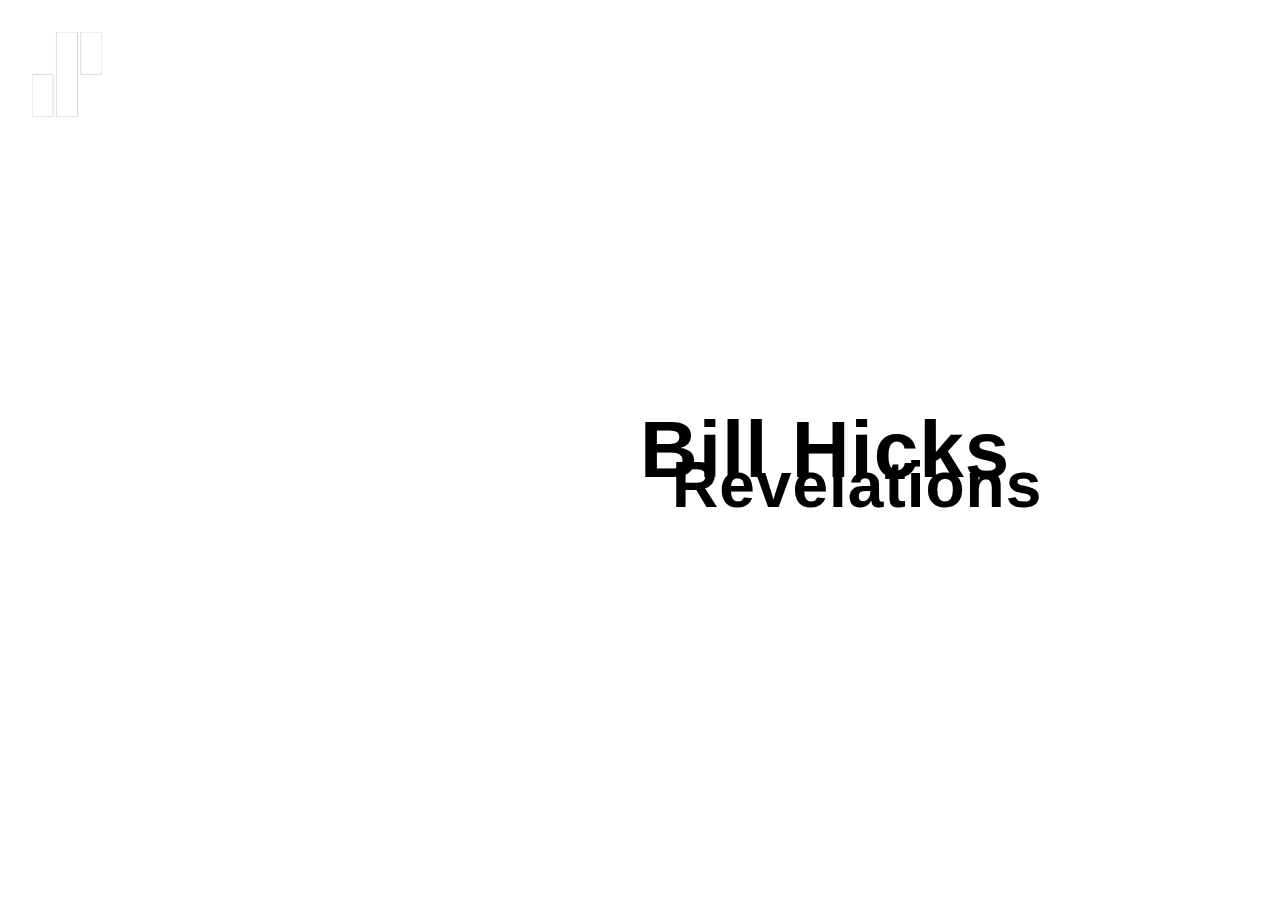
==== text-intro.html @ 917056a1 "start new intro style" ====
<head>
  <link rel="stylesheet" href="animation.css">
</head>
<body>
  <div class="container simple invert">
    <div class="logo-container">
      <div class="logo">
        <div class="animation-wrapper">
          <svg width="70" viewBox="0 0 468 567" fill="none" xmlns="http://www.w3.org/2000/svg">
            <path d="M141.73 283.46H0V566.92H141.73V283.46Z" fill="#282828"/>
            <path d="M467.71 0H325.98V283.46H467.71V0Z" fill="#282828"/>
            <path d="M304.72 0H162.99V566.93H304.72V0Z" fill="#282828"/>
          </svg>        
        </div>
      </div>
    </div>
    <div class="slide-container">
      <div class="slide first">
        Bill Hicks
      </div>
      <div class="slide second">
        Revelations
      </div>
    </div>
  </div>
</body>
---- animation.css ----
@font-face {
  font-family: SharpSansDispNo1-Bold;
  src: url(SharpSansDispNo1-Bold.otf);
  font-weight: bold;
}
  
body {
  font-family: "SharpSansDispNo1-Bold", sans-serif;
  font-weight: bold;
  margin: 0;
}
.container {
  display: flex;
  flex-direction: column;
  align-items: center;
}

.flashy {
  background-image: url("dev.gif");
  background-size: cover;
}

.simple {
  background-color:black;
  height: 100%;
}

.invert {
  filter: invert(1);
}

.title-container {
  height: 100%;
  display: flex;
  flex-direction: row;
  align-items: center;
  padding: 2em;
  animation: 10s jitter;
  animation-iteration-count: infinite;
}

.title {
  font-size: 10vh;
  color: white;
  width: 100%;
  animation: .6s title;
  animation-delay: .6s;
  animation-fill-mode: backwards;
  animation-iteration-count: 1;
  animation-timing-function: steps(10, end);
}

.logo-container {
  width: 10px;
}

.logo {
  animation: 1s reveal-center;
  animation-timing-function: cubic-bezier(0.16, 1, 0.3, 1);
  animation-fill-mode: backwards;
  position: absolute;
  left: 2em;
  top: 2em;
}

path {
  animation: .1s strobe;
  animation-delay: 1s;
  animation-fill-mode: forwards;
  animation-iteration-count: 3;
  animation-timing-function: steps(1, end); 
  fill: black;
  stroke: white;
}

.slide-container {
  display: flex;
  flex-direction: column;
  justify-content: center;
  height: 100%;
}

.slide {
  position: absolute;
  color: white;
  letter-spacing: 1px;
}

.first {
  font-size: 5em;
  animation: 2s reveal-tracking;
  animation-delay: 1s;
  animation-timing-function: cubic-bezier(0.87, 0, 0.13, 1);
  animation-fill-mode: backwards;
}

.second {
  font-size: 4em;
  margin-top: 1.1em;
  margin-left: .5em;
  animation: 2s reveal-tracking;
  animation-delay: 1.5s;
  animation-timing-function: cubic-bezier(0.87, 0, 0.13, 1);
  animation-fill-mode: backwards;
}

/* Animation */

@keyframes reveal-tracking {
  0% {
    margin-left: -1em;
    letter-spacing: -10px;
    opacity: 0;
  }
}

@keyframes reveal-center {
  0% {
    transform: scaleX(0.01);
    opacity: 0;
  }
}

@keyframes strobe {
  50% {
    fill: white;
    stroke: black;
  }
  100% {
    fill: white;
    stroke: white;
    stroke-width: 0;
  }
}

@keyframes title {
  0% {
    transform: scale(-1em);
    color: black;
    filter: blur(10px);
  }
} 

@keyframes jitter {
  0% {
    transform: rotate(0deg)
  }
  25% {
    transform: rotate(0.5deg)
  }
  75% {
    transform: rotate(-0.5deg)
  }
  100% {
    transform: rotate(0deg);
  }
}
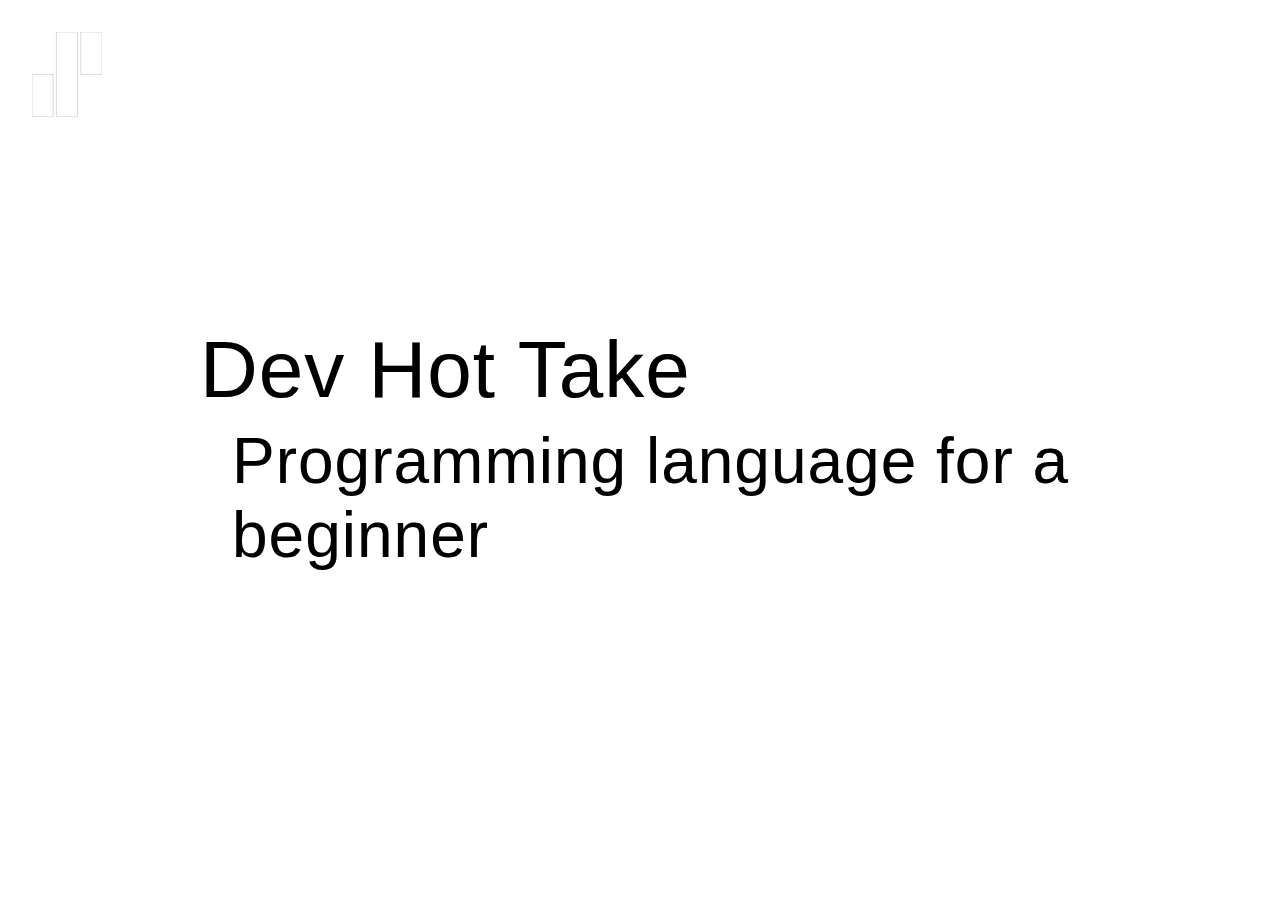
==== commit 25622424: "fix text margin" ====
--- a/text-intro.html
+++ b/text-intro.html
@@ -16,10 +16,10 @@
     </div>
     <div class="slide-container">
       <div class="slide first">
-        Bill Hicks
+        Dev Hot Take
       </div>
       <div class="slide second">
-        Revelations
+        Programming language for a beginner
       </div>
     </div>
   </div>
--- a/animation.css
+++ b/animation.css
@@ -6,7 +6,6 @@
   
 body {
   font-family: "SharpSansDispNo1-Bold", sans-serif;
-  font-weight: bold;
   margin: 0;
 }
 .container {
@@ -50,6 +49,8 @@
   animation-timing-function: steps(10, end);
 }
 
+/* Logo */
+
 .logo-container {
   width: 10px;
 }
@@ -73,6 +74,8 @@
   stroke: white;
 }
 
+/* Text intro */
+
 .slide-container {
   display: flex;
   flex-direction: column;
@@ -82,12 +85,14 @@
 
 .slide {
   position: absolute;
+  left: 200px;
   color: white;
   letter-spacing: 1px;
 }
 
 .first {
   font-size: 5em;
+  margin-bottom: 2em;
   animation: 2s reveal-tracking;
   animation-delay: 1s;
   animation-timing-function: cubic-bezier(0.87, 0, 0.13, 1);
@@ -96,8 +101,8 @@
 
 .second {
   font-size: 4em;
-  margin-top: 1.1em;
   margin-left: .5em;
+  margin-top: 1.5em;
   animation: 2s reveal-tracking;
   animation-delay: 1.5s;
   animation-timing-function: cubic-bezier(0.87, 0, 0.13, 1);
